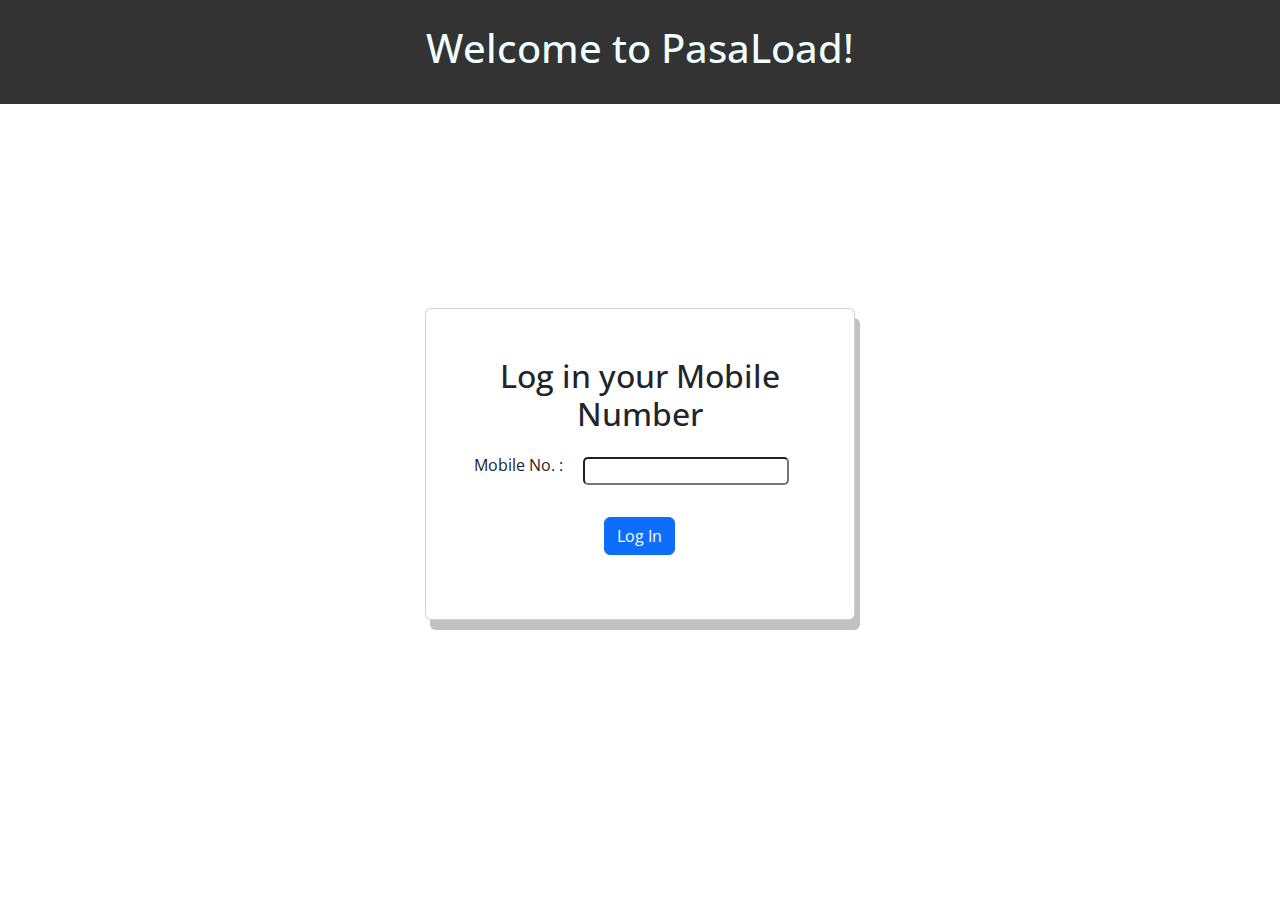
==== activity2/index.html @ 5621273a "Create activity 2" ====
<!DOCTYPE html>
<html lang="en">
<head>
    <meta charset="UTF-8">
    <meta name="viewport" content="width=device-width, initial-scale=1.0">
    <title>PasaLoad</title>

    <link href="https://fonts.googleapis.com/css2?family=Open+Sans:ital,wght@0,300..800;1,300..800&display=swap" rel="stylesheet">
    <link href="https://cdn.jsdelivr.net/npm/bootstrap@5.3.3/dist/css/bootstrap.min.css" rel="stylesheet" integrity="sha384-QWTKZyjpPEjISv5WaRU9OFeRpok6YctnYmDr5pNlyT2bRjXh0JMhjY6hW+ALEwIH" crossorigin="anonymous">

    <link rel="stylesheet" href="index.css">
</head>
<body>
    <nav class="container-fluid nav-bar">
        <div class="row align-items-start">
            <h1 class="p-4">Welcome to PasaLoad!</h1>
            <!-- <div class="nav col p-4 ms-3 me-3"><a href="#bio">Intro</a></div>
            <div class="nav col p-4 ms-3 me-3"><a href="#project-info">Projects</a></div>
            <div class="nav col p-4 ms-3 me-3"><a href="#pre-footer">Skills</a></div>
            <div class="nav col p-4 ms-3 me-3"><a href="#pre-footer">Contacts</a></div> -->
        </div>
    </nav>
    <main>
        <div id="loginContainer" class="container">
            <div class="row makeCenter heightContainer">
                <div class="col"></div>
                <div class="card col p-5 makeCenter card-design">
                    <form>
                        <div >
                            <h2 class="textCenter">Log in your Mobile Number</h2>
                            <div class="row">
                                <div class="col">
                                    <label for="mobileNo">Mobile No. :</label>
                                    <input type="number" name="mobileNo" id="mobileNo" class="m-3">
                                </div>
                            </div>
                            <!-- <div class="row">
                                <div class="col">
                                    <label for="amountAvail">Available Amount :</label>
                                    <input type="number" name="amountAvail" id="amountAvail">
                                </div>
                            </div> -->
                        </div>
                        <div class="w-100 makeCenter">
                            <button type="button" id="loginBtn" class="m-3 btn btn-primary">Log In</button>
                        </div>
                    </form>
                </div>
                <div class="col"></div> 
            </div>
        </div>

        <div id="pasaLoadForm" class="container">
            <div class="row makeCenter heightContainer">
                <div class="col"></div>
                <div class="card col p-5 makeCenter card-design me-3">
                    <form>
                        <div >
                            <h2>What to do, <span id="mobileNumber"></span>?</h2>
                            <div class="row">
                                <div class="col">
                                    <p for="amountAvailable" class="m-2">Available Amount: <span id="amountAvailable">0</span></p>
                                </div>
                            </div>
                            <div class="row">
                                <div class="col">
                                    <label for="mobileNumToSend">Mobile No. : </label>
                                    <input type="number" id="mobileNumToSend" class="m-2"><br>
                                </div>
                            </div>
                            <div class="row">
                                <div class="col">
                                    <label for="amountToSend">Amount: </label>
                                    <input type="number" id="amountToSend" class="m-2"><br>
                                </div>
                            </div>
                        </div>
                        <div class="w-100 makeCenter">
                            <button type="button" id="addLoad" class="btn btn-primary">Add Load</button>
                            <button type="button" id="submitBtn" class="m-3 btn btn-primary">Send</button>
                        </div>
                        <div class="w-100 makeCenter">
                            <button type="button" id="logoutBtn" class="m-3 btn btn-danger">Log out</button>
                        </div>
                        
                    </form>
                </div>
                <div class="card col p-5 card-design transactionContainer">
                    <form>
                        <div >
                            <h2 class="align-items-start">Transaction History</h2>
                            <div class="row">
                                <div id="historyList"></div>
                            </div>
                        </div>
                    </form>
                </div> 
            </div>
        </div>

        <!-- Modal -->
        <div id="addAmountContainer" class="modal fade " role="dialog" tabindex="-1">
            <div class="modal-dialog">
                <!-- Modal content-->
                <div class="modal-content">
                    <div id="block1">
                        <div class="modal-header">
                            <h2 class="modal-title">Is this you?</h2>
                            <button type="button" class="btn btn-danger close" data-dismiss="modal" id="closeBtn">&times;</button>
                        </div>
                        <div class="modal-body makeCenter">
                            <div class="row">
                                <div class="col">
                                    <input type="number" id="otpValidation" class="m-3">
                                    <p>OTP was sent to your mobile number. 
                                        <span><button class="btn btn-default" id="resendOTP"><a href="#">Resend OTP</a></button></span>
                                    </p>
                                </div>
                            </div>
                        </div>
                        <div class="modal-footer">
                            <button type="button" class="btn btn-primary" data-dismiss="modal" id="otpBtn">Ok</button>
                        </div>
                    </div>
                    <div id="block2">
                        <div class="modal-header">
                            <h2 class="modal-title">Add your Load Now</h2>
                            <button type="button" class="btn btn-danger close" data-dismiss="modal" id="closeBtn">&times;</button>
                        </div>
                        <div class="modal-body">
                            <div class="row">
                                <div class="col">
                                    <label for="amountToAdd">Add Amount: </label>
                                    <input type="number" id="amountToAdd" class="m-3">
                                </div>
                            </div>
                        </div>
                        <div class="modal-footer">
                            <button type="button" class="btn btn-primary" data-dismiss="modal" id="submitAddBtn">Ok</button>
                        </div>
                    </div>
                    
                </div>
            </div>
        </div>
    </main>
    
    <script src="https://cdn.jsdelivr.net/npm/bootstrap@5.3.3/dist/js/bootstrap.bundle.min.js" integrity="sha384-YvpcrYf0tY3lHB60NNkmXc5s9fDVZLESaAA55NDzOxhy9GkcIdslK1eN7N6jIeHz" crossorigin="anonymous"></script>
    <script src="./index.js"></script>
</body>
</html>
---- activity2/index.css ----
* {
    margin: 0;
    padding: 0;
    box-sizing: border-box;
    overflow-x: hidden;
    overflow-y: hidden;
}

body {
    font-family: "Open Sans", sans-serif;
}

/* navigation bar */

.nav-bar {
    /* display: flex;
    justify-content: center; */
    background-color: #333;
    list-style: none;
    align-items:start;
    justify-items: center;
    overflow: hidden;
}

.nav-bar h1 {
    color: azure;
}

/* main */

.makeCenter {
    display: flex;
    justify-content: center;
    align-items: center;
    text-align: center;
}

.heightContainer {
    height: 80vh;
}

.card-design {
    box-shadow: 5px 10px #c2c0c0;
}

/* button {
    color: white;
    font-weight: bold;
    background-color: #2e2b2c;
    border-radius: 25px;
    font-size: 1rem;
    padding: 1rem;
} */

input {
    border-radius: 5px;
}

.textCenter {
    text-align: center;
}

.modal-header {
    display: flex;
    justify-content: space-between;
}

.transactionContainer {
    height: 450px;
}
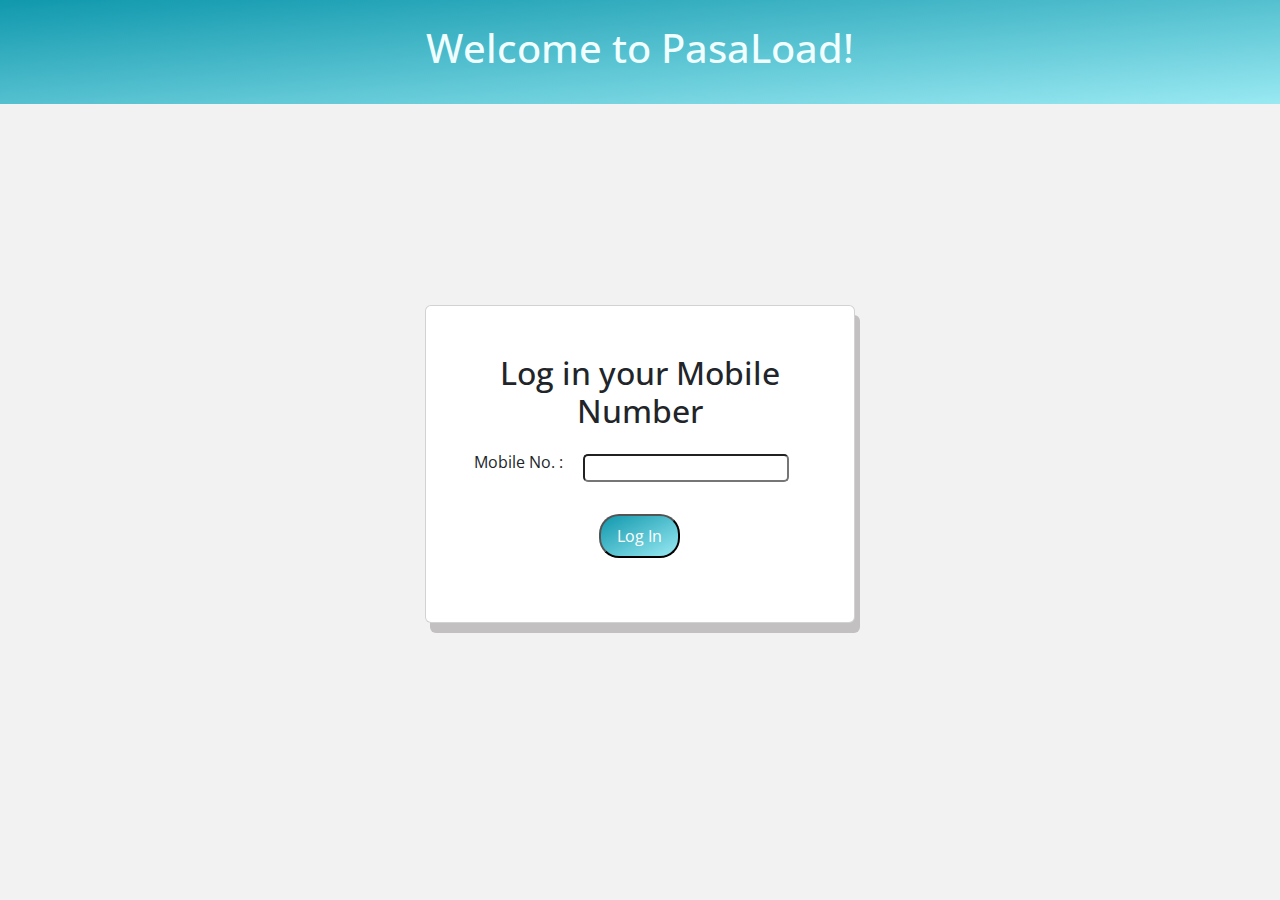
==== commit f0b676b5: "Update activity 2.0" ====
--- a/activity2/index.html
+++ b/activity2/index.html
@@ -21,6 +21,7 @@
         </div>
     </nav>
     <main>
+        <!-- log in -->
         <div id="loginContainer" class="container">
             <div class="row makeCenter heightContainer">
                 <div class="col"></div>
@@ -30,19 +31,17 @@
                             <h2 class="textCenter">Log in your Mobile Number</h2>
                             <div class="row">
                                 <div class="col">
-                                    <label for="mobileNo">Mobile No. :</label>
-                                    <input type="number" name="mobileNo" id="mobileNo" class="m-3">
+                                    <label for="loginMobileNo">Mobile No. :</label>
+                                    <input type="number" name="mobileNo" id="loginMobileNo" class="m-3">
                                 </div>
                             </div>
-                            <!-- <div class="row">
-                                <div class="col">
-                                    <label for="amountAvail">Available Amount :</label>
-                                    <input type="number" name="amountAvail" id="amountAvail">
-                                </div>
-                            </div> -->
+                            <!-- <p>Don't have an account? 
+                                <span><button class="btn btn-default" id="signUp"><a href="#">Sign up</a></button></span>
+                            </p> -->
                         </div>
                         <div class="w-100 makeCenter">
-                            <button type="button" id="loginBtn" class="m-3 btn btn-primary">Log In</button>
+                            <!-- <button type="button" id="loginBtn" class="m-3 btn btn-primary">Log In</button> -->
+                            <button type="button" id="loginBtn" class="m-3 buttonDesign">Log In</button>
                         </div>
                     </form>
                 </div>
@@ -50,6 +49,31 @@
             </div>
         </div>
 
+        <!-- sign up -->
+        <!-- <div id="registerContainer" class="container">
+            <div class="row makeCenter heightContainer">
+                <div class="col"></div>
+                <div class="card col p-5 makeCenter card-design">
+                    <form>
+                        <div >
+                            <h2 class="registerMobileNo">Sign Up</h2>
+                            <div class="row">
+                                <div class="col">
+                                    <label for="mobileNo">Mobile No. :</label>
+                                    <input type="number" name="mobileNo" id="registerMobileNo" class="m-3">
+                                </div>
+                            </div>
+                        </div>
+                        <div class="w-100 makeCenter">
+                            <button type="button" id="signUpBtn" class="m-3 buttonDesign">Sign Up</button>
+                        </div>
+                    </form>
+                </div>
+                <div class="col"></div> 
+            </div>
+        </div> -->
+
+        <!-- main process flow -->
         <div id="pasaLoadForm" class="container">
             <div class="row makeCenter heightContainer">
                 <div class="col"></div>
@@ -76,8 +100,8 @@
                             </div>
                         </div>
                         <div class="w-100 makeCenter">
-                            <button type="button" id="addLoad" class="btn btn-primary">Add Load</button>
-                            <button type="button" id="submitBtn" class="m-3 btn btn-primary">Send</button>
+                            <button type="button" id="addLoad" class="buttonDesign">Add Load</button>
+                            <button type="button" id="submitBtn" class="m-3 buttonDesign">Send</button>
                         </div>
                         <div class="w-100 makeCenter">
                             <button type="button" id="logoutBtn" class="m-3 btn btn-danger">Log out</button>
@@ -119,7 +143,7 @@
                             </div>
                         </div>
                         <div class="modal-footer">
-                            <button type="button" class="btn btn-primary" data-dismiss="modal" id="otpBtn">Ok</button>
+                            <button type="button" class="buttonDesign" data-dismiss="modal" id="otpBtn">Ok</button>
                         </div>
                     </div>
                     <div id="block2">
@@ -136,7 +160,7 @@
                             </div>
                         </div>
                         <div class="modal-footer">
-                            <button type="button" class="btn btn-primary" data-dismiss="modal" id="submitAddBtn">Ok</button>
+                            <button type="button" class="buttonDesign" data-dismiss="modal" id="submitAddBtn">Ok</button>
                         </div>
                     </div>
                     
--- a/activity2/index.css
+++ b/activity2/index.css
@@ -8,6 +8,7 @@
 
 body {
     font-family: "Open Sans", sans-serif;
+    background-color: #f2f2f2;
 }
 
 /* navigation bar */
@@ -15,7 +16,8 @@
 .nav-bar {
     /* display: flex;
     justify-content: center; */
-    background-color: #333;
+    /* background-color: #be4bdb; */
+    background-image: linear-gradient(to bottom right, #1098ad, #99e9f2);
     list-style: none;
     align-items:start;
     justify-items: center;
@@ -67,4 +69,11 @@
 
 .transactionContainer {
     height: 450px;
+}
+
+.buttonDesign{
+    background-image: linear-gradient(to bottom right, #1098ad, #99e9f2);
+    padding: .5rem 1rem;
+    border-radius: 20px;
+    color: #fff;
 }